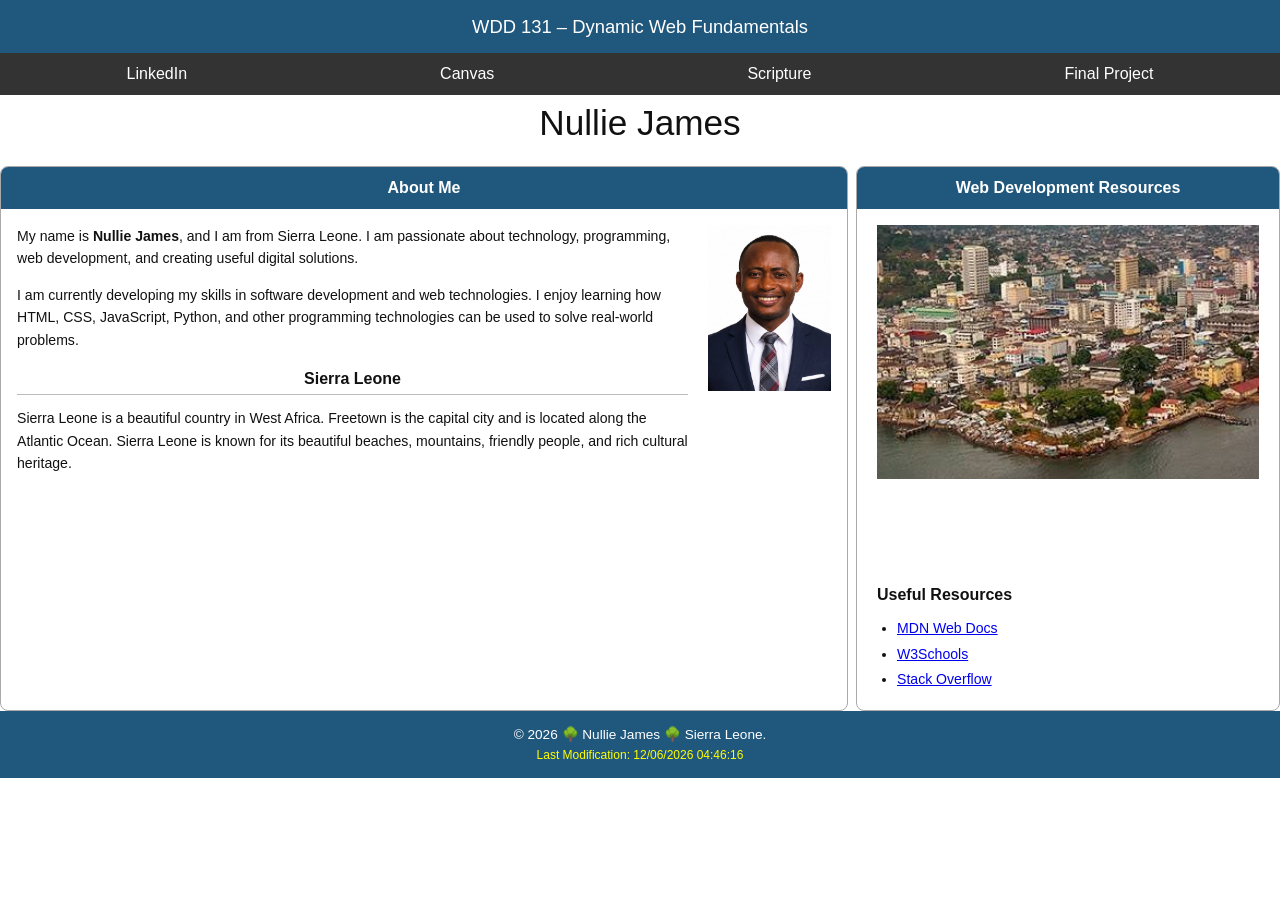
==== index.html @ 5e6d4724 "Complete WDD 131 homepage styling and JavaScript" ====
<!DOCTYPE html>
<html lang="en">

<head>
    <meta charset="UTF-8">
    <meta name="viewport" content="width=device-width, initial-scale=1.0">
    <title>WDD 131 - Dynamic Web Fundamentals - Nullie James</title>
    <meta name="description" content="This is the WDD 131 course website for Nullie James.">
    <meta name="author" content="Nullie James">
    <link rel="stylesheet" href="styles/base.css">
    <link rel="stylesheet" href="scripts/getdates.js">
</head>

<body>
    <header>
        <div class="header-top">
            <span id="course-title"> WDD 131 – Dynamic Web Fundamentals</span>
        </div>

        <nav>
            <ul>
                <li><a href="https://www.linkedin.com/in/nullie-james-a73502253"> LinkedIn</a></li>
                <li><a href="https://byupw.instructure.com/">Canvas</a></li>
                <li><a href="https://www.churchofjesuschrist.org/study/scriptures">Scripture</a></li>
                <li><a href="#">Final Project</a></li>
            </ul>
        </nav>
    </header>

    <main>
        <h1>Nullie James</h1>

        <div class="cards">

            <section class="card about-card">
                <h2>About Me</h2>

                <div class="card-content">

                    <div class="about-text">

                        <p>
                            My name is <strong>Nullie James</strong>, and I am from
                            Sierra Leone. I am passionate about technology,
                            programming, web development, and creating useful
                            digital solutions.
                        </p>

                        <p>
                            I am currently developing my skills in software
                            development and web technologies. I enjoy learning
                            how HTML, CSS, JavaScript, Python, and other
                            programming technologies can be used to solve
                            real-world problems.
                        </p>

                        <h3>Sierra Leone</h3>
                        <p>

                            Sierra Leone is a beautiful country in West Africa.
                            Freetown is the capital city and is located along
                            the Atlantic Ocean. Sierra Leone is known for its
                            beautiful beaches, mountains, friendly people,
                            and rich cultural heritage.
                        </p>

                    </div>
                    <img src="images/james.jpg" alt="My profile picture">
                </div>
            </section>

            <section class="card resources-card">
                <h2>Web Development Resources</h2>

                <div class="resource-content">
                    <img src="images/freetown.jpg" alt="Beautiful scenery in Sierra Leone">

                    <div class="resources">
                        <h3>Useful Resources</h3>
                        <ul>
                            <li>
                                <a href="https://developer.mozilla.org/en-US/docs/Web/JavaScript" target="_blank">MDN
                                    Web Docs</a>
                            </li>
                            <li>
                                <a href="https://www.w3schools.com/" target="_blank">W3Schools</a>
                            </li>
                            <li>
                                <a href="https://stackoverflow.com/" target="_blank">Stack Overflow</a>
                            </li>
                        </ul>

                    </div>
                </div>
            </section>

        </div>
    </main>
<footer>
    <p>
        &copy; <span id="currentyear"></span>
        🌳 Nullie James 🌳 Sierra Leone.
    </p>

    <p id="lastModified"></p>
</footer>

<script src="scripts/getdates.js"></script>
</body>

</html>
---- styles/base.css ----
/* ---- Dynamic fundamental CSS---- */

* {
    margin: 0;
    padding: 0;
    box-sizing: border-box;
}

/* ----body---- */
body {
    font-family: "Poppins", Arial, sans-serif;
    color: #111;
    background-color: #fff;
    line-height: 1.6;
}

/* ---Header--- */
header {
    width: 100%;
}

.header-top {
    background-color: #20577d;
    color: white;
    text-align: center;
    padding: 12px 10px;
}

header course-title {
    padding: 1rem;
    color: #12cc0c;
    background-color: #1805c9;
    justify-content: center;
    align-items: center;
}

#course-title {
    font-size: 1.15rem;
    font-weight: 400;
}

nav {
    background-color: #333333;
    width: 100%;
}

nav ul {
    list-style: none;
    display: flex;
    justify-content: space-around;
    align-items: center;
    width: 100%;
    margin: 0;
    padding: 0;
}

nav ul li {
    margin: 0;
    padding: 0;
}

nav ul li a {
    display: block;
    color: white;
    text-decoration: none;
    font-size: 1rem;
    padding: 8px 20px;

}

nav ul li a:hover {
    text-decoration: underline;
}

main>h1 {
    text-align: center;
    font-size: 2.2rem;
    font-weight: 400;
    margin: 0 0 15px;
}

/* ----cards---- */
.cards {
    display: grid;
    grid-template-columns: 2fr 1fr;
    gap: 8px;
    align-items: stretch;
}

.card {
    border: 1px solid #aaa;
    border-radius: 8px;
    overflow: hidden;
    background-color: white;
}

.card h2 {
    background-color: #20577d;
    color: white;
    text-align: center;
    font-size: 1rem;
    font-weight: bold;
    padding: 8px;
    margin: 0;
}

/* ---About Card */
.card-content {
    display: flex;
    gap: 20px;
    padding: 16px;
    align-items: flex-start;
}

.about-text {
    flex: 1;
}

.about-text p {
    font-size: 0.88rem;
    margin-bottom: 14px;
}

.about-text h3 {
    text-align: center;
    font-size: 1rem;
    border-bottom: 1px solid #bbb;
    padding-bottom: 3px;
    margin: 14px 0 12px;
}

.card-content>img {
    width: 123px;
    height: 166px;
    object-fit: cover;
    flex-shrink: 0;
}

/* ---Resource Card --- */
.resource-content {
    padding: 16px 20px;
}

/* The screenshot does not show the Freetown image */
.resource-content>img {
    width: 100%;
    height: 100%;
    object-fit: cover;
    flex-shrink: 0;
}

.resources {
    padding-top: 95px;
}

.resources h3 {
    font-size: 1rem;
    margin-bottom: 10px;
}

.resources ul {
    padding-left: 20px;
}

.resources li {
    margin-bottom: 3px;
    font-size: 0.88rem;
}

.resources a {
    color: #0000ee;
    text-decoration: underline;
}

.resources a:hover {
    color: #20577d;
}

/* ---footer--- */
footer {
    background-color: #20577d;
    color: white;
    text-align: center;
    padding: 13px 10px;
    margin-top: 0;
}

footer p {
    margin: 0;
    font-size: 0.85rem;
}

#currentyear {
    color: white;
}

#lastModified {
    color: yellow;
    font-size: 0.75rem;
}

/* =========================
   RESPONSIVE DESIGN
========================= */

@media (max-width: 700px) {

    nav ul {
        flex-direction: column;
    }

    nav a {
        padding: 8px;
    }

    main {
        padding: 15px 10px;
    }

    main>h1 {
        font-size: 1.8rem;
    }

    .cards {
        grid-template-columns: 1fr;
    }

    .card-content {
        flex-direction: column;
    }

    .card-content>img {
        width: 140px;
        height: auto;
        align-self: center;
    }

    .resources {
        padding-top: 20px;
    }
}
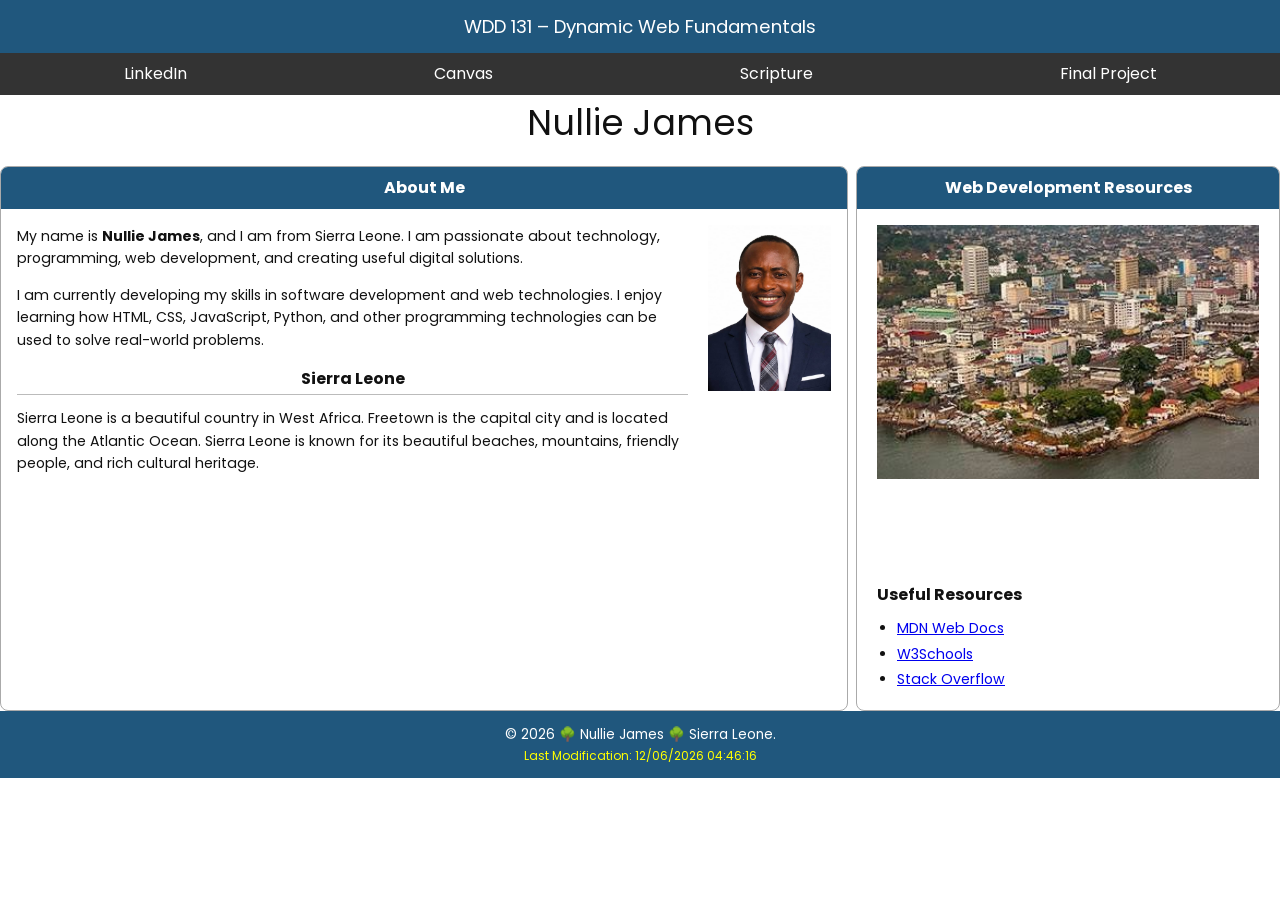
==== commit 65fe0504: "changes" ====
--- a/index.html
+++ b/index.html
@@ -7,8 +7,10 @@
     <title>WDD 131 - Dynamic Web Fundamentals - Nullie James</title>
     <meta name="description" content="This is the WDD 131 course website for Nullie James.">
     <meta name="author" content="Nullie James">
+    <link rel="preconnect" href="https://fonts.googleapis.com">
+    <link rel="preconnect" href="https://fonts.gstatic.com" crossorigin>
+    <link href="https://fonts.googleapis.com/css2?family=Poppins:wght@400;600&display=swap" rel="stylesheet">
     <link rel="stylesheet" href="styles/base.css">
-    <link rel="stylesheet" href="scripts/getdates.js">
 </head>
 
 <body>
@@ -89,23 +91,22 @@
                                 <a href="https://stackoverflow.com/" target="_blank">Stack Overflow</a>
                             </li>
                         </ul>
-
                     </div>
                 </div>
             </section>
 
         </div>
     </main>
-<footer>
-    <p>
-        &copy; <span id="currentyear"></span>
-        🌳 Nullie James 🌳 Sierra Leone.
-    </p>
+    <footer>
+        <p>
+            &copy; <span id="currentyear"></span>
+            🌳 Nullie James 🌳 Sierra Leone.
+        </p>
 
-    <p id="lastModified"></p>
-</footer>
+        <p id="lastModified"></p>
+    </footer>
 
-<script src="scripts/getdates.js"></script>
+    <script src="scripts/getdates.js"></script>
 </body>
 
 </html>
